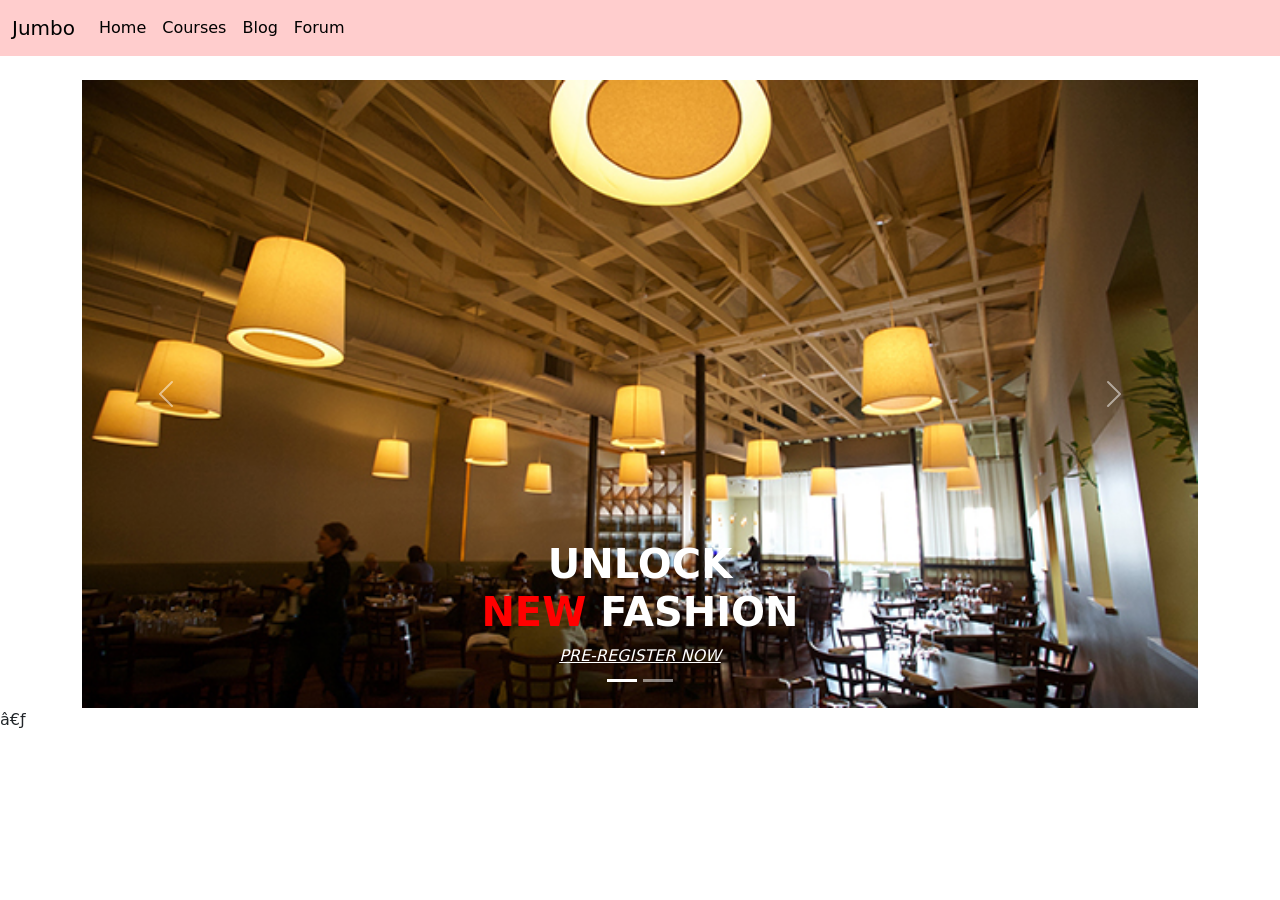
==== labex10.html @ 7d20c03e "Add files via upload" ====
<!doctype html>
<html lang="en">
    <head>
        <link href="https://cdn.jsdelivr.net/npm/bootstrap@5.1.3/dist/css/bootstrap.min.css" rel="stylesheet" integrity="sha384-1BmE4kWBq78iYhFldvKuhfTAU6auU8tT94WrHftjDbrCEXSU1oBoqyl2QvZ6jIW3" crossorigin="anonymous">
        <title>Hello, world!</title>
    </head>
    <body>
        <nav class="navbar navbar-expand-lg navbar-light mb-4" style="background-color:rgba(255, 156, 156, .5);">
            <div class="container-fluid">
                <a class="navbar-brand" href="#">Jumbo</a>
                <button class="navbar-toggler" data-bs-toggle="collapse" data-bs-target="#navbarNav">
                    <span class="navbar-toggler-icon"></span>
                </button>
                <div class="collapse navbar-collapse" id="navbarNav">
                    <ul class="navbar-nav">
                        <li class="nav-item">
                            <a class="nav-link active" href="#">Home</a>
                        </li>
                        <li class="nav-item">
                            <a class="nav-link active" href="#">Courses</a>
                        </li>
                        <li class="nav-item">
                            <a class="nav-link active" href="#">Blog</a>
                        </li>
                        <li class="nav-item">
                            <a class="nav-link active" href="#">Forum</a>
                        </li>
                    </ul>
                </div>
            </div>
        </nav>
        <div class="container">
            <div id="carouselExampleSlidesOnly" class="carousel slide" data-bs-ride="carousel">
                <div class="carousel-indicators">
                    <button type="button" data-bs-target="#carouselExampleCaptions" data-bs-slide-to="0" class="active" aria-current="true" aria-label="Slide 1"></button>
                    <button type="button" data-bs-target="#carouselExampleCaptions" data-bs-slide-to="1" aria-label="Slide 2"></button>
                </div>
                <div class="carousel-inner">
                    <div class="carousel-item active">
                        <img src="labex10.jpg" class="d-block w-100" alt="...">
                        <div class="carousel-caption d-none d-md-block">
                            <h1><b>UNLOCK <br><span style="color: red;">NEW </span>FASHION</b></h1>
                            <a type="button" class="text-white" data-bs-toggle="modal" data-bs-target="#exampleModal"><i>PRE-REGISTER NOW</i></a>
                        </div>
                    </div>
                    <div class="carousel-item">
                        <img src="sushi2.webp" class="d-block w-100" alt="...">
                        <div class="carousel-caption d-none d-md-block">
                            <h1><b>WITH <i><span style="color: red;">TRENDSWIDE</span></i></b></h1>
                            <a type="button" class="text-white" data-bs-toggle="modal" data-bs-target="#exampleModal"><i>PRE-REGISTER NOW</i></a>
                        </div>
                    </div>
                    
                </div>
                <button class="carousel-control-prev" type="button" data-bs-target="#carouselExampleControls" data-bs-slide="prev">
                    <span class="carousel-control-prev-icon" aria-hidden="true"></span>
                    <span class="visually-hidden">Previous</span>
                </button>
                <button class="carousel-control-next" type="button" data-bs-target="#carouselExampleControls" data-bs-slide="next">
                    <span class="carousel-control-next-icon" aria-hidden="true"></span>
                    <span class="visually-hidden">Next</span>
                </button>
            </div>
        </div>  
         <div class="modal fade" id="exampleModal" tabindex="-1" aria-labelledby="exampleModalLabel" aria-hidden="true">
            <div class="modal-dialog">
            <div class="modal-content">
                <div class="modal-header">
                    <h5 class="modal-title" id="exampleModalLabel">Pre-Registration Form</h5>
                    <button type="button" class="btn-close" data-bs-dismiss="modal" aria-label="Close"></button>
                </div>
                <div class="modal-body">
                    <form>
                        <div class="mb-3">
                            <label for="name">Name</label>
                            <input type="text" class="form-control" id="name">
                        </div>
                        <div class="mb-3">
                            <label for="inputEmail" class="form-label">Email address</label>
                            <input type="email" class="form-control" id="inputEmail">
                        </div>
                        <div class="input-group mb-3">
                            <span class="input-group-text">Address</span>
                            <textarea class="form-control" aria-label="With textarea"></textarea>
                        </div>
                        <div class="mb-3 form-check">
                            <input type="checkbox" class="form-check-input" id="exampleCheck1">
                            <label class="form-check-label" for="exampleCheck1">Recieve all updates on email</label>
                        </div>
                        <button type="submit" class="btn btn-primary">Submit</button>
                      </form>
                </div>
                <div class="modal-footer">
                <button type="button" class="btn btn-secondary" data-bs-dismiss="modal">Close</button>
                <button type="button" class="btn btn-primary">Save changes</button>
                </div>
            </div>
            </div>
        </div>
        <script src="https://cdn.jsdelivr.net/npm/bootstrap@5.1.3/dist/js/bootstrap.bundle.min.js" integrity="sha384-ka7Sk0Gln4gmtz2MlQnikT1wXgYsOg+OMhuP+IlRH9sENBO0LRn5q+8nbTov4+1p" crossorigin="anonymous"></script>
        <script src="https://cdn.jsdelivr.net/npm/@popperjs/core@2.10.2/dist/umd/popper.min.js" integrity="sha384-7+zCNj/IqJ95wo16oMtfsKbZ9ccEh31eOz1HGyDuCQ6wgnyJNSYdrPa03rtR1zdB" crossorigin="anonymous"></script>
        <script src="https://cdn.jsdelivr.net/npm/bootstrap@5.1.3/dist/js/bootstrap.min.js" integrity="sha384-QJHtvGhmr9XOIpI6YVutG+2QOK9T+ZnN4kzFN1RtK3zEFEIsxhlmWl5/YESvpZ13" crossorigin="anonymous"></script>
    </body>
</html>
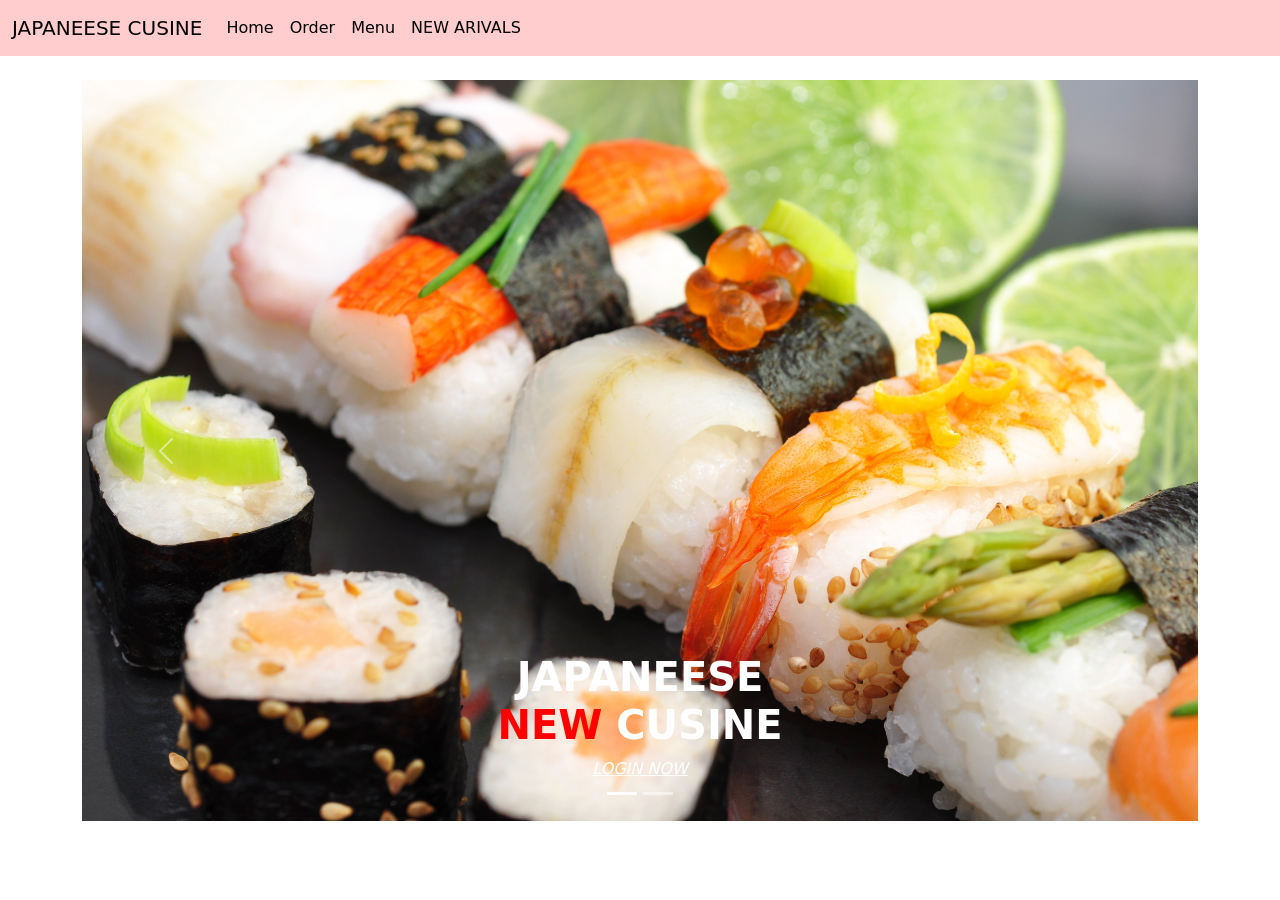
==== commit 2fc9e7fd: "lab exercise" ====
--- a/labex10.html
+++ b/labex10.html
@@ -1,105 +1,117 @@
-<!doctype html>
+<!DOCTYPE html>
 <html lang="en">
-    <head>
-        <link href="https://cdn.jsdelivr.net/npm/bootstrap@5.1.3/dist/css/bootstrap.min.css" rel="stylesheet" integrity="sha384-1BmE4kWBq78iYhFldvKuhfTAU6auU8tT94WrHftjDbrCEXSU1oBoqyl2QvZ6jIW3" crossorigin="anonymous">
-        <title>Hello, world!</title>
-    </head>
-    <body>
-        <nav class="navbar navbar-expand-lg navbar-light mb-4" style="background-color:rgba(255, 156, 156, .5);">
-            <div class="container-fluid">
-                <a class="navbar-brand" href="#">Jumbo</a>
-                <button class="navbar-toggler" data-bs-toggle="collapse" data-bs-target="#navbarNav">
-                    <span class="navbar-toggler-icon"></span>
-                </button>
-                <div class="collapse navbar-collapse" id="navbarNav">
-                    <ul class="navbar-nav">
-                        <li class="nav-item">
-                            <a class="nav-link active" href="#">Home</a>
-                        </li>
-                        <li class="nav-item">
-                            <a class="nav-link active" href="#">Courses</a>
-                        </li>
-                        <li class="nav-item">
-                            <a class="nav-link active" href="#">Blog</a>
-                        </li>
-                        <li class="nav-item">
-                            <a class="nav-link active" href="#">Forum</a>
-                        </li>
-                    </ul>
+<head>
+  <meta charset="UTF-8">
+  <meta http-equiv="X-UA-Compatible" content="IE=edge">
+  <meta name="viewport" content="width=device-width, initial-scale=1.0">
+  <title>labex10.in</title>
+</head>
+<body>
+  <link href="https://cdn.jsdelivr.net/npm/bootstrap@5.1.3/dist/css/bootstrap.min.css" rel="stylesheet" integrity="sha384-1BmE4kWBq78iYhFldvKuhfTAU6auU8tT94WrHftjDbrCEXSU1oBoqyl2QvZ6jIW3" crossorigin="anonymous">
+</body>
+<nav class="navbar navbar-expand-lg navbar-light mb-4" style="background-color:rgba(255, 156, 156, .5);">
+  <div class="container-fluid">
+      <a class="navbar-brand" href="#">JAPANEESE CUSINE</a>
+      <button class="navbar-toggler" data-bs-toggle="collapse" data-bs-target="#navbarNav">
+          <span class="navbar-toggler-icon"></span>
+      </button>
+      <div class="collapse navbar-collapse" id="navbarNav">
+          <ul class="navbar-nav">
+              <li class="nav-item">
+                  <a class="nav-link active" href="#">Home</a>
+                </li>
+                <li class="nav-item">
+                    <a class="nav-link active" href="#">Order</a>
+                </li>
+                <li class="nav-item">
+                    <a class="nav-link active" href="#">Menu</a>
+                </li>
+                <li class="nav-item">
+                    <a class="nav-link active" href="#">NEW ARIVALS</a>
+                </li>
+            </ul>
+        </div>
+    </div>
+</nav>
+<div class="container">
+    <div id="carouselExampleSlidesOnly" class="carousel slide" data-bs-ride="carousel">
+        <div class="carousel-indicators">
+            <button type="button" data-bs-target="#carouselExampleCaptions" data-bs-slide-to="0" class="active" aria-current="true" aria-label="Slide 1"></button>
+            <button type="button" data-bs-target="#carouselExampleCaptions" data-bs-slide-to="1" aria-label="Slide 2"></button>
+        </div>
+        <div class="carousel-inner">
+            <div class="carousel-item active">
+                <img src="sushi.jpeg" class="d-block w-100" alt="...">
+                <div class="carousel-caption d-none d-md-block">
+                    <h1><b>JAPANEESE<br><span style="color: red;">NEW </span>CUSINE</b></h1>
+                    <a type="button" class="text-white" data-bs-toggle="modal" data-bs-target="#exampleModal"><i>LOGIN NOW</i></a>
                 </div>
             </div>
-        </nav>
-        <div class="container">
-            <div id="carouselExampleSlidesOnly" class="carousel slide" data-bs-ride="carousel">
-                <div class="carousel-indicators">
-                    <button type="button" data-bs-target="#carouselExampleCaptions" data-bs-slide-to="0" class="active" aria-current="true" aria-label="Slide 1"></button>
-                    <button type="button" data-bs-target="#carouselExampleCaptions" data-bs-slide-to="1" aria-label="Slide 2"></button>
-                </div>
-                <div class="carousel-inner">
-                    <div class="carousel-item active">
-                        <img src="labex10.jpg" class="d-block w-100" alt="...">
-                        <div class="carousel-caption d-none d-md-block">
-                            <h1><b>UNLOCK <br><span style="color: red;">NEW </span>FASHION</b></h1>
-                            <a type="button" class="text-white" data-bs-toggle="modal" data-bs-target="#exampleModal"><i>PRE-REGISTER NOW</i></a>
-                        </div>
-                    </div>
-                    <div class="carousel-item">
-                        <img src="sushi2.webp" class="d-block w-100" alt="...">
-                        <div class="carousel-caption d-none d-md-block">
-                            <h1><b>WITH <i><span style="color: red;">TRENDSWIDE</span></i></b></h1>
-                            <a type="button" class="text-white" data-bs-toggle="modal" data-bs-target="#exampleModal"><i>PRE-REGISTER NOW</i></a>
-                        </div>
-                    </div>
-                    
-                </div>
-                <button class="carousel-control-prev" type="button" data-bs-target="#carouselExampleControls" data-bs-slide="prev">
-                    <span class="carousel-control-prev-icon" aria-hidden="true"></span>
-                    <span class="visually-hidden">Previous</span>
-                </button>
-                <button class="carousel-control-next" type="button" data-bs-target="#carouselExampleControls" data-bs-slide="next">
-                    <span class="carousel-control-next-icon" aria-hidden="true"></span>
-                    <span class="visually-hidden">Next</span>
-                </button>
-            </div>
-        </div>  
-         <div class="modal fade" id="exampleModal" tabindex="-1" aria-labelledby="exampleModalLabel" aria-hidden="true">
-            <div class="modal-dialog">
-            <div class="modal-content">
-                <div class="modal-header">
-                    <h5 class="modal-title" id="exampleModalLabel">Pre-Registration Form</h5>
-                    <button type="button" class="btn-close" data-bs-dismiss="modal" aria-label="Close"></button>
-                </div>
-                <div class="modal-body">
-                    <form>
-                        <div class="mb-3">
-                            <label for="name">Name</label>
-                            <input type="text" class="form-control" id="name">
-                        </div>
-                        <div class="mb-3">
-                            <label for="inputEmail" class="form-label">Email address</label>
-                            <input type="email" class="form-control" id="inputEmail">
-                        </div>
-                        <div class="input-group mb-3">
-                            <span class="input-group-text">Address</span>
-                            <textarea class="form-control" aria-label="With textarea"></textarea>
-                        </div>
-                        <div class="mb-3 form-check">
-                            <input type="checkbox" class="form-check-input" id="exampleCheck1">
-                            <label class="form-check-label" for="exampleCheck1">Recieve all updates on email</label>
-                        </div>
-                        <button type="submit" class="btn btn-primary">Submit</button>
-                      </form>
-                </div>
-                <div class="modal-footer">
-                <button type="button" class="btn btn-secondary" data-bs-dismiss="modal">Close</button>
-                <button type="button" class="btn btn-primary">Save changes</button>
+            <div class="carousel-item">
+                <img src="sushi2.webp" class="d-block w-100" alt="...">
+                <div class="carousel-caption d-none d-md-block">
+                    <h1><b>JAPANEESE<i><span style="color: red;">CUSINE</span></i></b></h1>
+                    <a type="button" class="text-white" data-bs-toggle="modal" data-bs-target="#exampleModal"><i>LOGIN NOW</i></a>
                 </div>
             </div>
+        </div>
+        <button class="carousel-control-prev" type="button" data-bs-target="#carouselExampleControls" data-bs-slide="prev">
+          <span class="carousel-control-prev-icon" aria-hidden="true"></span>
+          <span class="visually-hidden">Previous</span>
+      </button>
+      <button class="carousel-control-next" type="button" data-bs-target="#carouselExampleControls" data-bs-slide="next">
+          <span class="carousel-control-next-icon" aria-hidden="true"></span>
+          <span class="visually-hidden">Next</span>
+      </button>
+  </div>
+</div>  
+<div class="modal fade" id="exampleModal" tabindex="-1" aria-labelledby="exampleModalLabel" aria-hidden="true">
+  <div class="modal-dialog">
+  <div class="modal-content">
+      <div class="modal-header">
+          <h5 class="modal-title" id="exampleModalLabel">LOGIN NOW</h5>
+          <button type="button" class="btn-close" data-bs-dismiss="modal" aria-label="Close"></button>
+      </div>
+      <div class="modal-body">
+          <form>
+              <div class="mb-3">
+                  <label for="name"> User Name</label>
+                  <input type="text" class="form-control" id="name">
+              </div>
+              <div class="mb-3">
+                  <label for="inputEmail" class="form-label">Email address</label>
+                  <input type="email" class="form-control" id="inputEmail">
+              </div>
+              <div class="mb-3">
+                <label for="Password" class="form-label">Password</label>
+                <input type="password" class="form-control" id="inputEmail">
             </div>
-        </div>
-        <script src="https://cdn.jsdelivr.net/npm/bootstrap@5.1.3/dist/js/bootstrap.bundle.min.js" integrity="sha384-ka7Sk0Gln4gmtz2MlQnikT1wXgYsOg+OMhuP+IlRH9sENBO0LRn5q+8nbTov4+1p" crossorigin="anonymous"></script>
-        <script src="https://cdn.jsdelivr.net/npm/@popperjs/core@2.10.2/dist/umd/popper.min.js" integrity="sha384-7+zCNj/IqJ95wo16oMtfsKbZ9ccEh31eOz1HGyDuCQ6wgnyJNSYdrPa03rtR1zdB" crossorigin="anonymous"></script>
-        <script src="https://cdn.jsdelivr.net/npm/bootstrap@5.1.3/dist/js/bootstrap.min.js" integrity="sha384-QJHtvGhmr9XOIpI6YVutG+2QOK9T+ZnN4kzFN1RtK3zEFEIsxhlmWl5/YESvpZ13" crossorigin="anonymous"></script>
-    </body>
+             <div class="mb-3">
+                <label for="Password" class="form-label">Confirm Password</label>
+                <input type="password" class="form-control" id="inputEmail">
+            </div>
+            <div class="mb-3">
+              <label for="phnum" class="form-label">Phone Number</label>
+              <input type="number" class="form-control" id="inputEmail">
+          </div>
+              <div class="mb-3 form-check">
+                  <input type="checkbox" class="form-check-input" id="exampleCheck1">
+                  <label class="form-check-label" for="exampleCheck1">Recieve all updates on email</label>
+              </div>
+              <button type="submit" class="btn btn-primary">LOGIN</button>
+            </form>
+      </div>
+      <div class="modal-footer">
+      <button type="button" class="btn btn-secondary" data-bs-dismiss="modal">Close</button>
+      <button type="button" class="btn btn-primary">Save changes</button>
+    </div>
+  </div>
+  </div>
+</div>
+<script src="https://cdn.jsdelivr.net/npm/bootstrap@5.1.3/dist/js/bootstrap.bundle.min.js" integrity="sha384-ka7Sk0Gln4gmtz2MlQnikT1wXgYsOg+OMhuP+IlRH9sENBO0LRn5q+8nbTov4+1p" crossorigin="anonymous"></script>
+<script src="https://cdn.jsdelivr.net/npm/@popperjs/core@2.10.2/dist/umd/popper.min.js" integrity="sha384-7+zCNj/IqJ95wo16oMtfsKbZ9ccEh31eOz1HGyDuCQ6wgnyJNSYdrPa03rtR1zdB" crossorigin="anonymous"></script>
+<script src="https://cdn.jsdelivr.net/npm/bootstrap@5.1.3/dist/js/bootstrap.min.js" integrity="sha384-QJHtvGhmr9XOIpI6YVutG+2QOK9T+ZnN4kzFN1RtK3zEFEIsxhlmWl5/YESvpZ13" crossorigin="anonymous"></script>
+</body>
 </html>
- 
+
+</html>
